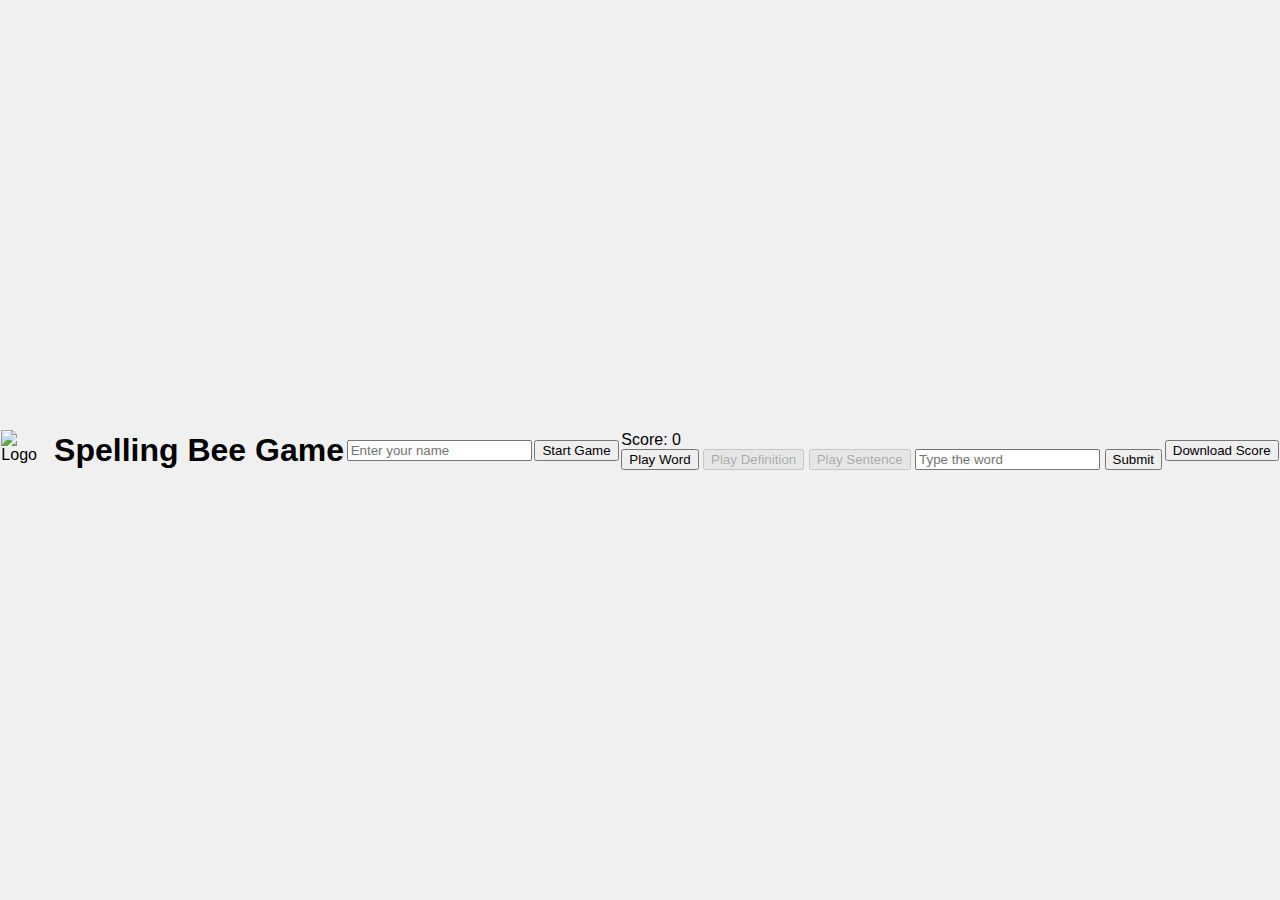
==== Spelling App/index.html @ c9d661cd "v2" ====
<!DOCTYPE html>
<html lang="en">
<head>
    <meta charset="UTF-8">
    <title>Spelling Bee Game</title>
    <link rel="stylesheet" href="style.css">
    <link rel="icon" href="Spelling Bee Logo tranparent.png">
</head>
<body>
    <div class="container">
        <img src="Spelling Bee Logo Small.jpg" alt="Logo" class="logo">
        <h1>Spelling Bee Game</h1>
        <input type="text" id="playerName" placeholder="Enter your name">
        <button id="startGame">Start Game</button>
        
        <div class="game-box">
            <div class="score-panel">Score: <span id="score">0</span></div>
            <div id="playerNameLabel"></div>
            <div class="word-box"></div>
            <button id="playWord">Play Word</button>
            <button id="playDefinition" disabled>Play Definition</button>
            <button id="playSentence" disabled>Play Sentence</button>
            <input type="text" id="answer" placeholder="Type the word">
            <button id="submitAnswer">Submit</button>
            <div id="result"></div>
        </div>
        <button id="downloadScore">Download Score</button>
    </div>
    <script src="script.js"></script>
</body>
</html>
---- Spelling App/style.css ----
body {
  font-family: Arial, sans-serif;
  margin: 0;
  padding: 0;
  background-color: #f0f0f0;
}

.menubar {
  background-color: #333;
  overflow: hidden;
  display: flex;
  justify-content: space-between;
  align-items: center;
  padding: 0 16px;
}

.logo-title-container {
  display: flex;
  align-items: center;
}

.logo {
  width: 40px;
  height: 40px;
  margin-right: 10px;
}

.site-title {
  color: white;
  font-size: 1.5em;
}

.menu-items {
  list-style-type: none;
  margin: 0;
  padding: 0;
  display: flex;
}

.menu-items li {
  margin-left: 16px;
}

.menu-items li a {
  display: block;
  color: white;
  text-align: center;
  padding: 14px 16px;
  text-decoration: none;
}

.menu-items li a:hover {
  background-color: #111;
}

.container {
  display: flex;
  justify-content: space-evenly;
  align-items: center;
  height: 100vh;
  justify-content: space-around;
}

.button-grid {
  display: flex;
  /* grid-template-columns: repeat(3, 25vw); */
  grid-gap: 30px;
  max-height: 60vh;
  flex-direction: row;
  flex-wrap: wrap;
  align-content: center;
  justify-content: center;
  align-items: center;
}

.square-button {
  width: 25vw;
  height: 25vw;
  background-color: #4CAF50;
  color: white;
  border: none;
  font-size: 16px;
  border-radius: 10px;
}

.square-button:hover {
  background-color: #45a049;
}
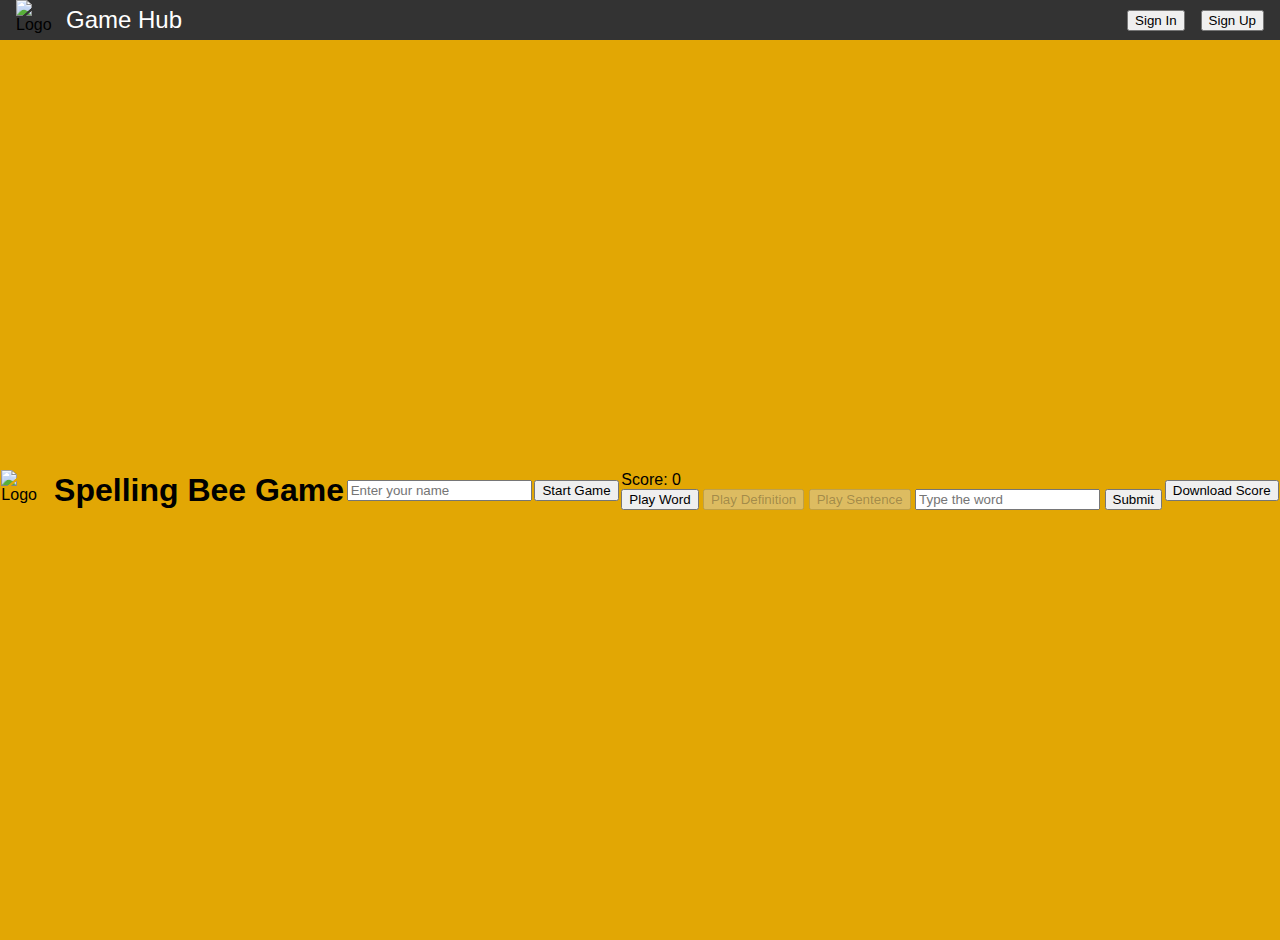
==== commit 93a5cd26: "v2" ====
--- a/Spelling App/index.html
+++ b/Spelling App/index.html
@@ -7,6 +7,16 @@
     <link rel="icon" href="Spelling Bee Logo tranparent.png">
 </head>
 <body>
+    <nav class="menubar">
+        <div class="logo-title-container">
+            <img src="path/to/your/logo.png" alt="Logo" class="logo">
+            <div class="site-title">Game Hub</div>
+        </div>
+        <ul class="menu-items">
+            <li><button id="signin-btn">Sign In</button></li>
+            <li><button id="signup-btn">Sign Up</button></li>
+        </ul>
+    </nav>
     <div class="container">
         <img src="Spelling Bee Logo Small.jpg" alt="Logo" class="logo">
         <h1>Spelling Bee Game</h1>
--- a/Spelling App/style.css
+++ b/Spelling App/style.css
@@ -2,7 +2,7 @@
   font-family: Arial, sans-serif;
   margin: 0;
   padding: 0;
-  background-color: #f0f0f0;
+  background-color: #e2a704;
 }
 
 .menubar {
@@ -86,3 +86,28 @@
 .square-button:hover {
   background-color: #45a049;
 }
+
+.menubar {
+  background-color: #333;
+  overflow: hidden;
+  display: flex;
+  justify-content: space-between;
+  align-items: center;
+  padding: 0 16px;
+}
+
+.logo-title-container {
+  display: flex;
+  align-items: center;
+}
+
+.logo {
+  width: 40px;
+  height: 40px;
+  margin-right: 10px;
+}
+
+.site-title {
+  color: white;
+  font-size: 1.5em;
+}